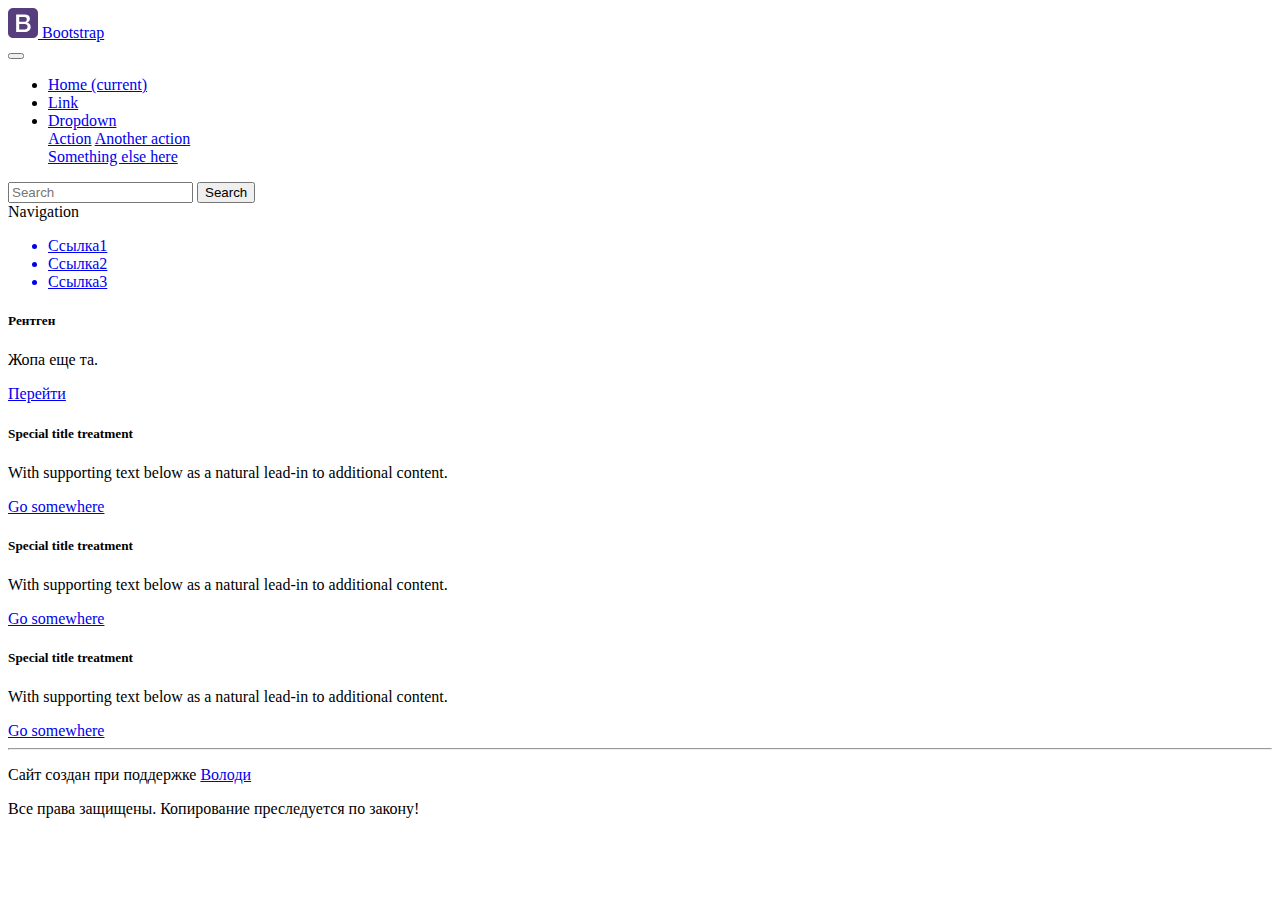
==== index.html @ 3c86645a "123" ====
<!doctype html>
<html lang="en">

<head>
    <!-- Required meta tags -->
    <meta charset="utf-8">
    <meta name="viewport" content="width=device-width, initial-scale=1, shrink-to-fit=no">

    <!-- Bootstrap CSS -->
    <link rel="stylesheet" href="https://stackpath.bootstrapcdn.com/bootstrap/4.1.3/css/bootstrap.min.css" integrity="sha384-MCw98/SFnGE8fJT3GXwEOngsV7Zt27NXFoaoApmYm81iuXoPkFOJwJ8ERdknLPMO" crossorigin="anonymous">
    <link rel="stylesheet" href="style.css">
    <title>Hello, world!!!</title>
</head>

<body>
    <div class="container">
        <!-- Container -->
        <nav class="navbar navbar-expand-lg navbar-light bg-light2">
            <!-- Image and text -->
            <nav class="navbar navbar-light bg-light2">
                <a class="navbar-brand" href="#">
    <img src="/img/bootstrap-solid.svg" width="30" height="30" class="d-inline-block align-top" alt="">
    Bootstrap
  </a>
            </nav>
            <button class="navbar-toggler" type="button" data-toggle="collapse" data-target="#navbarSupportedContent" aria-controls="navbarSupportedContent" aria-expanded="false" aria-label="Toggle navigation">
    <span class="navbar-toggler-icon"></span>
  </button>

            <div class="collapse navbar-collapse" id="navbarSupportedContent">
                <ul class="navbar-nav mr-auto">
                    <li class="nav-item active">
                        <a class="nav-link" href="#">Home <span class="sr-only">(current)</span></a>
                    </li>
                    <li class="nav-item">
                        <a class="nav-link" href="#">Link</a>
                    </li>
                    <li class="nav-item dropdown">
                        <a class="nav-link dropdown-toggle" href="#" id="navbarDropdown" role="button" data-toggle="dropdown" aria-haspopup="true" aria-expanded="false">
          Dropdown
        </a>
                        <div class="dropdown-menu" aria-labelledby="navbarDropdown">
                            <a class="dropdown-item" href="#">Action</a>
                            <a class="dropdown-item" href="#">Another action</a>
                            <div class="dropdown-divider"></div>
                            <a class="dropdown-item" href="#">Something else here</a>
                        </div>
                    </li>
                </ul>
                <form class="form-inline my-2 my-lg-0">
                    <input class="form-control mr-sm-2" type="search" placeholder="Search" aria-label="Search">
                    <button class="btn btn-outline-success my-2 my-sm-0" type="submit">Search</button>
                </form>
            </div>
        </nav>
        <div class="row">
            <div class="col-md-4">
                <div class="card" style="width: 18rem;">
                    <div class="card-header">
                        Navigation
                    </div>
                    <ul class="list-group list-group-flush">
                        <a href="#">
                            <li class="list-group-item">Ссылка1</li>
                        </a>
                        <a href="#">
                            <li class="list-group-item">Ссылка2</li>
                        </a>
                        <a href="#">
                            <li class="list-group-item">Ссылка3</li>
                        </a>

                    </ul>
                </div>
            </div>
            <div class="col-md-8">

                <div class="row">
                    <div class="col-sm-6">
                        <div class="card">
                            <div class="card-body">
                                <h5 class="card-title">Рентген</h5>
                                <p class="card-text">Жопа еще та.</p>
                                <a href="2.html" class="btn btn-primary">Перейти</a>
                            </div>
                        </div>
                    </div>
                    <div class="col-sm-6">
                        <div class="card">
                            <div class="card-body">
                                <h5 class="card-title">Special title treatment</h5>
                                <p class="card-text">With supporting text below as a natural lead-in to additional content.</p>
                                <a href="#" class="btn btn-primary">Go somewhere</a>
                            </div>
                        </div>
                    </div>
                </div>
                <!--div row-->
                <div class="str"></div>
                <div class="row">
                    <div class="col-sm-6">
                        <div class="card">
                            <div class="card-body">
                                <h5 class="card-title">Special title treatment</h5>
                                <p class="card-text">With supporting text below as a natural lead-in to additional content.</p>
                                <a href="#" class="btn btn-primary">Go somewhere</a>
                            </div>
                        </div>
                    </div>
                    <div class="col-sm-6">
                        <div class="card">
                            <div class="card-body">
                                <h5 class="card-title">Special title treatment</h5>
                                <p class="card-text">With supporting text below as a natural lead-in to additional content.</p>
                                <a href="#" class="btn btn-primary">Go somewhere</a>
                            </div>
                        </div>
                    </div>
                </div>
                <!--div row-->
            </div>
        </div>
        <hr class="black" />
        <div class="row">
        <div class="col-md">
        	<p>Сайт создан при поддержке <a href="https://vk.com/abarat69"> Володи </a> </p>
        </div>
        <div class="col-md">
        	<p>Все права защищены. Копирование преследуется по закону!</p>
        </div>
        </div>
    </div>
    <!-- Container -->

    <!-- Optional JavaScript -->
    <!-- jQuery first, then Popper.js, then Bootstrap JS -->
    <script src="https://code.jquery.com/jquery-3.3.1.slim.min.js" integrity="sha384-q8i/X+965DzO0rT7abK41JStQIAqVgRVzpbzo5smXKp4YfRvH+8abtTE1Pi6jizo" crossorigin="anonymous"></script>
    <script src="https://cdnjs.cloudflare.com/ajax/libs/popper.js/1.14.3/umd/popper.min.js" integrity="sha384-ZMP7rVo3mIykV+2+9J3UJ46jBk0WLaUAdn689aCwoqbBJiSnjAK/l8WvCWPIPm49" crossorigin="anonymous"></script>
    <script src="https://stackpath.bootstrapcdn.com/bootstrap/4.1.3/js/bootstrap.min.js" integrity="sha384-ChfqqxuZUCnJSK3+MXmPNIyE6ZbWh2IMqE241rYiqJxyMiZ6OW/JmZQ5stwEULTy" crossorigin="anonymous"></script>
</body>

</html>
---- style.css ----
.bg-light2{
	background-color: #ffffff;
}
.slaideR{
	height: 200px;
}
.str {
	margin-top: 10px;

}
.black {
	background-color: #000;

}
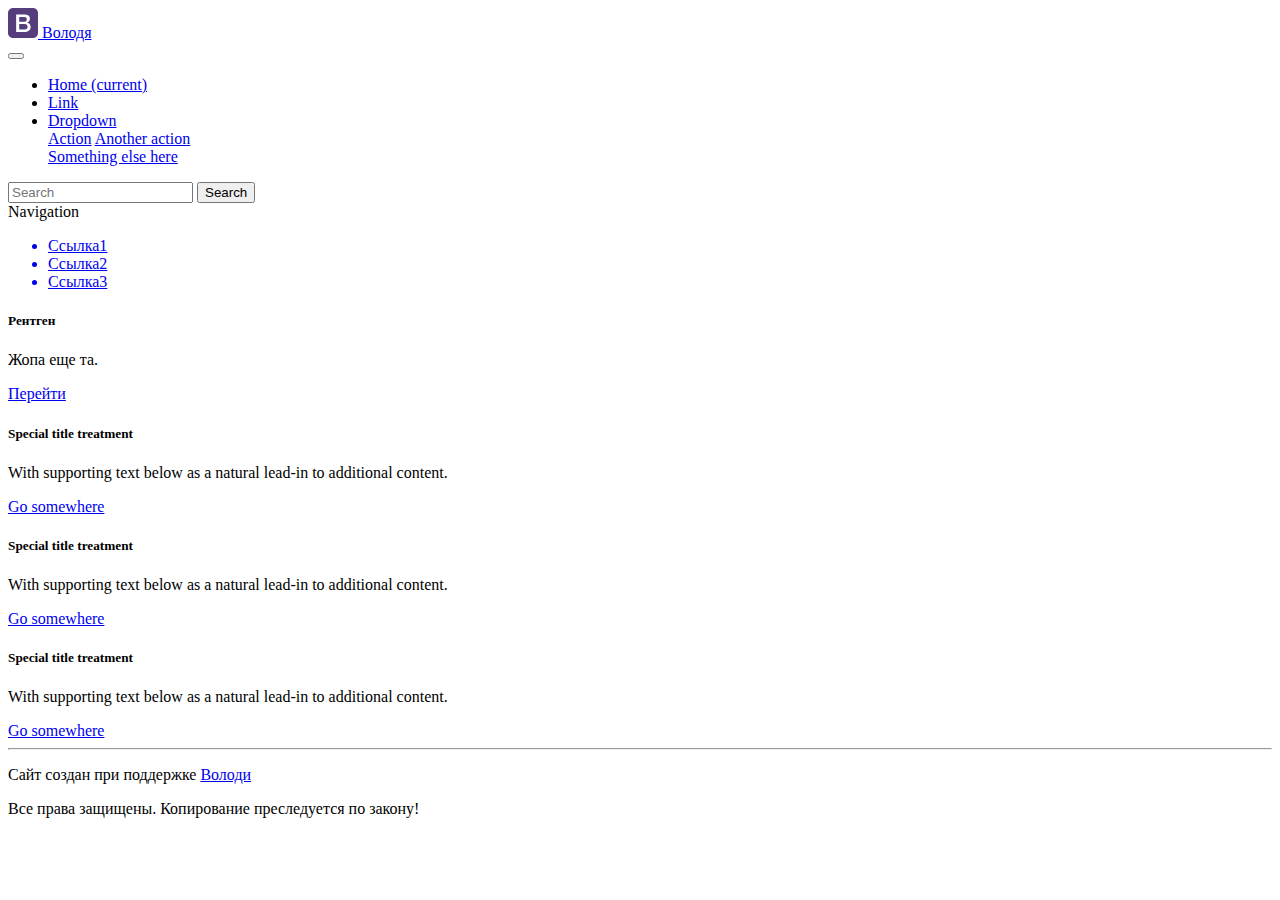
==== commit 0b7ff1ea: "123" ====
--- a/index.html
+++ b/index.html
@@ -9,7 +9,7 @@
     <!-- Bootstrap CSS -->
     <link rel="stylesheet" href="https://stackpath.bootstrapcdn.com/bootstrap/4.1.3/css/bootstrap.min.css" integrity="sha384-MCw98/SFnGE8fJT3GXwEOngsV7Zt27NXFoaoApmYm81iuXoPkFOJwJ8ERdknLPMO" crossorigin="anonymous">
     <link rel="stylesheet" href="style.css">
-    <title>Hello, world!!!</title>
+    <title>Страница для разработки моих разработок</title>
 </head>
 
 <body>
@@ -20,7 +20,7 @@
             <nav class="navbar navbar-light bg-light2">
                 <a class="navbar-brand" href="#">
     <img src="/img/bootstrap-solid.svg" width="30" height="30" class="d-inline-block align-top" alt="">
-    Bootstrap
+    Володя
   </a>
             </nav>
             <button class="navbar-toggler" type="button" data-toggle="collapse" data-target="#navbarSupportedContent" aria-controls="navbarSupportedContent" aria-expanded="false" aria-label="Toggle navigation">
@@ -139,4 +139,4 @@
     <script src="https://stackpath.bootstrapcdn.com/bootstrap/4.1.3/js/bootstrap.min.js" integrity="sha384-ChfqqxuZUCnJSK3+MXmPNIyE6ZbWh2IMqE241rYiqJxyMiZ6OW/JmZQ5stwEULTy" crossorigin="anonymous"></script>
 </body>
 
-</html>+</html>
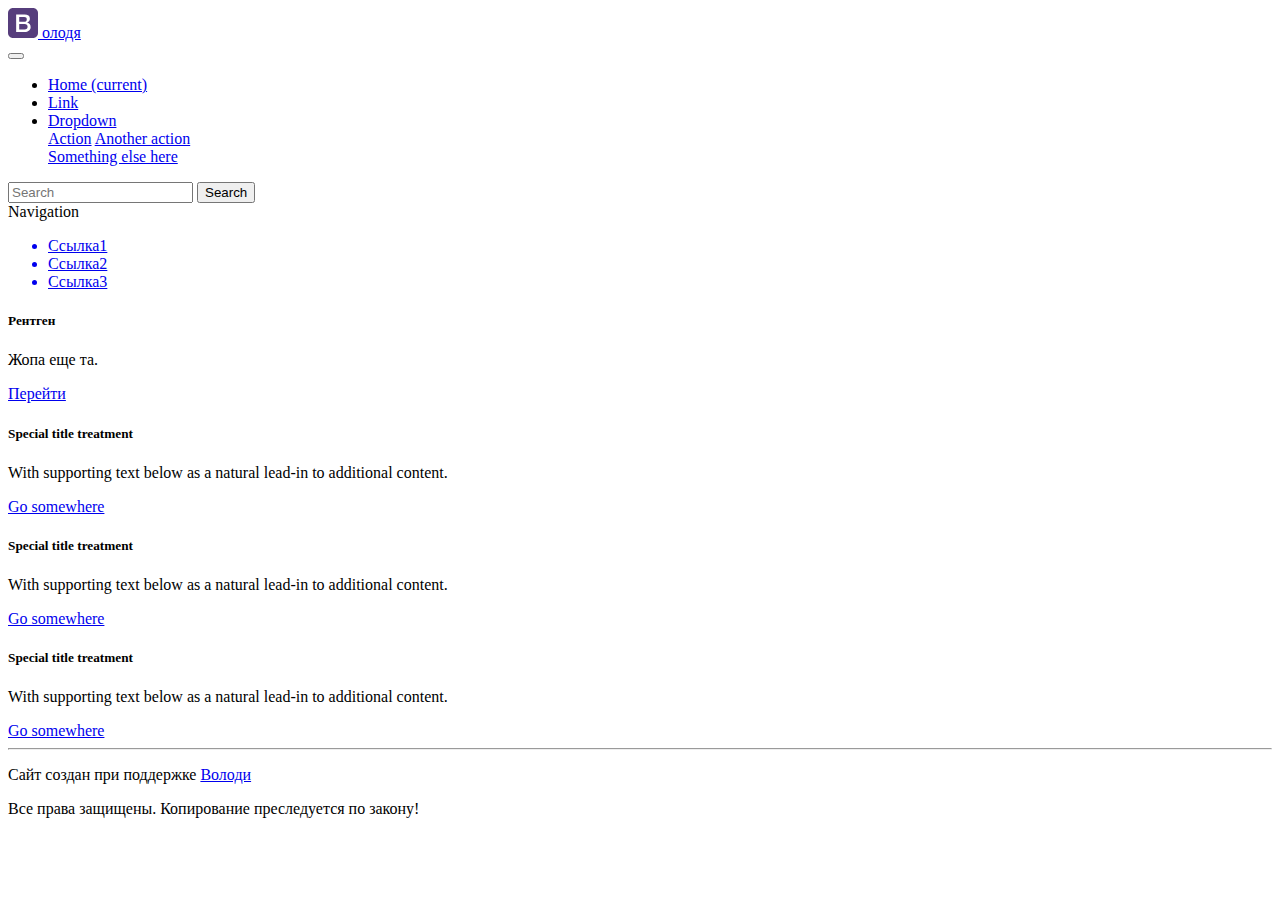
==== commit 1a420e52: "99" ====
--- a/index.html
+++ b/index.html
@@ -20,7 +20,7 @@
             <nav class="navbar navbar-light bg-light2">
                 <a class="navbar-brand" href="#">
     <img src="/img/bootstrap-solid.svg" width="30" height="30" class="d-inline-block align-top" alt="">
-    Володя
+    олодя
   </a>
             </nav>
             <button class="navbar-toggler" type="button" data-toggle="collapse" data-target="#navbarSupportedContent" aria-controls="navbarSupportedContent" aria-expanded="false" aria-label="Toggle navigation">
